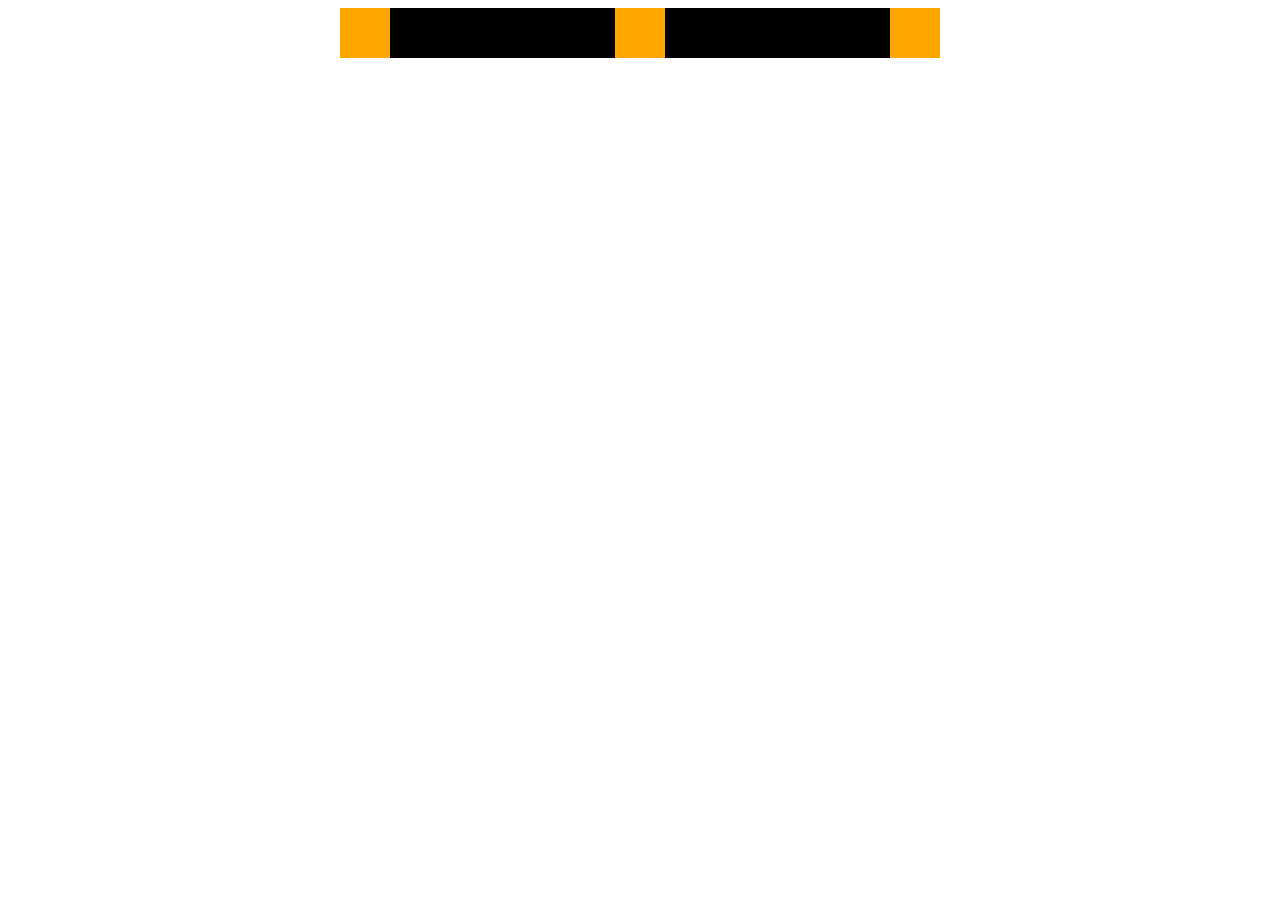
==== exam1/Test1/question1.html @ de8682df "WEB2020 CSS Test 1" ====
<!DOCTYPE html>
<html lang="en">

<head>
    <meta charset="UTF-8">
    <meta name="viewport" content="width=device-width, initial-scale=1.0">
    <meta http-equiv="X-UA-Compatible" content="ie=edge">
    <title>Document</title>
    <style>
        .cont {
            background-color: black;
            width: 600px;
            margin: 0 auto;
            display: flex;
            justify-content: space-between;
        }

        .box {
            width: 50px;
            height: 50px;
            background-color: orange;
        }
    </style>
</head>

<body>
    <div class="cont">
        <div class="box"></div>
        <div class="box"></div>
        <div class="box"></div>
    </div>
</body>

</html>
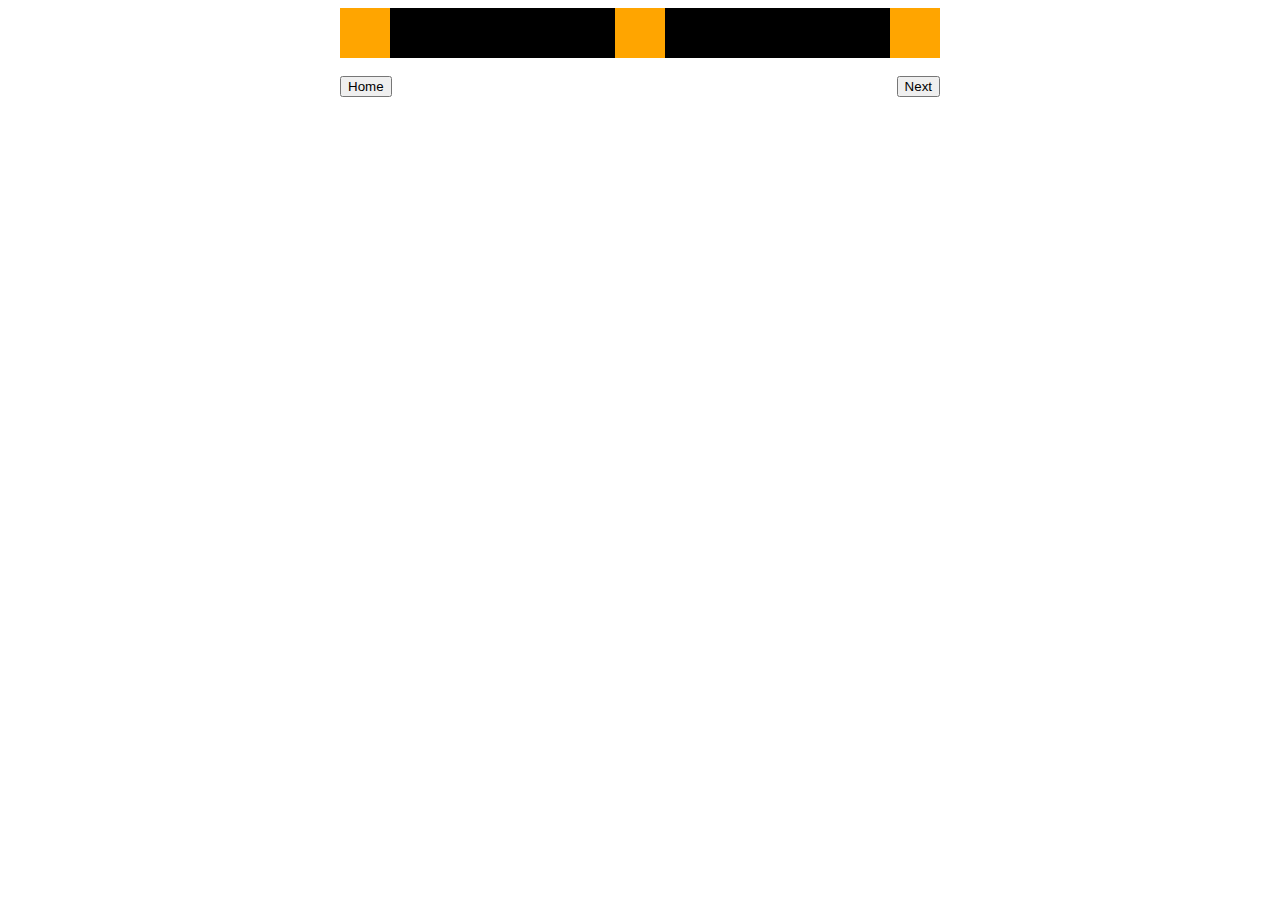
==== commit dc67849d: "WEB2020 CSS Test 1" ====
--- a/exam1/Test1/question1.html
+++ b/exam1/Test1/question1.html
@@ -20,6 +20,14 @@
             height: 50px;
             background-color: orange;
         }
+
+        .page-buttons {
+            width: 600px;
+            margin: 0 auto;
+            display: flex;
+            justify-content: space-between;
+        }
+
     </style>
 </head>
 
@@ -29,6 +37,21 @@
         <div class="box"></div>
         <div class="box"></div>
     </div>
+
+    <br>
+
+    <div class="page-buttons">
+        <div class="next">
+            <a href="../index.html">
+                <button>Home</button>
+            </a>
+        </div>
+        <div class="next">
+            <a href="question2.html">
+                <button>Next</button>
+            </a>
+        </div>
+    </div>
 </body>
 
 </html>